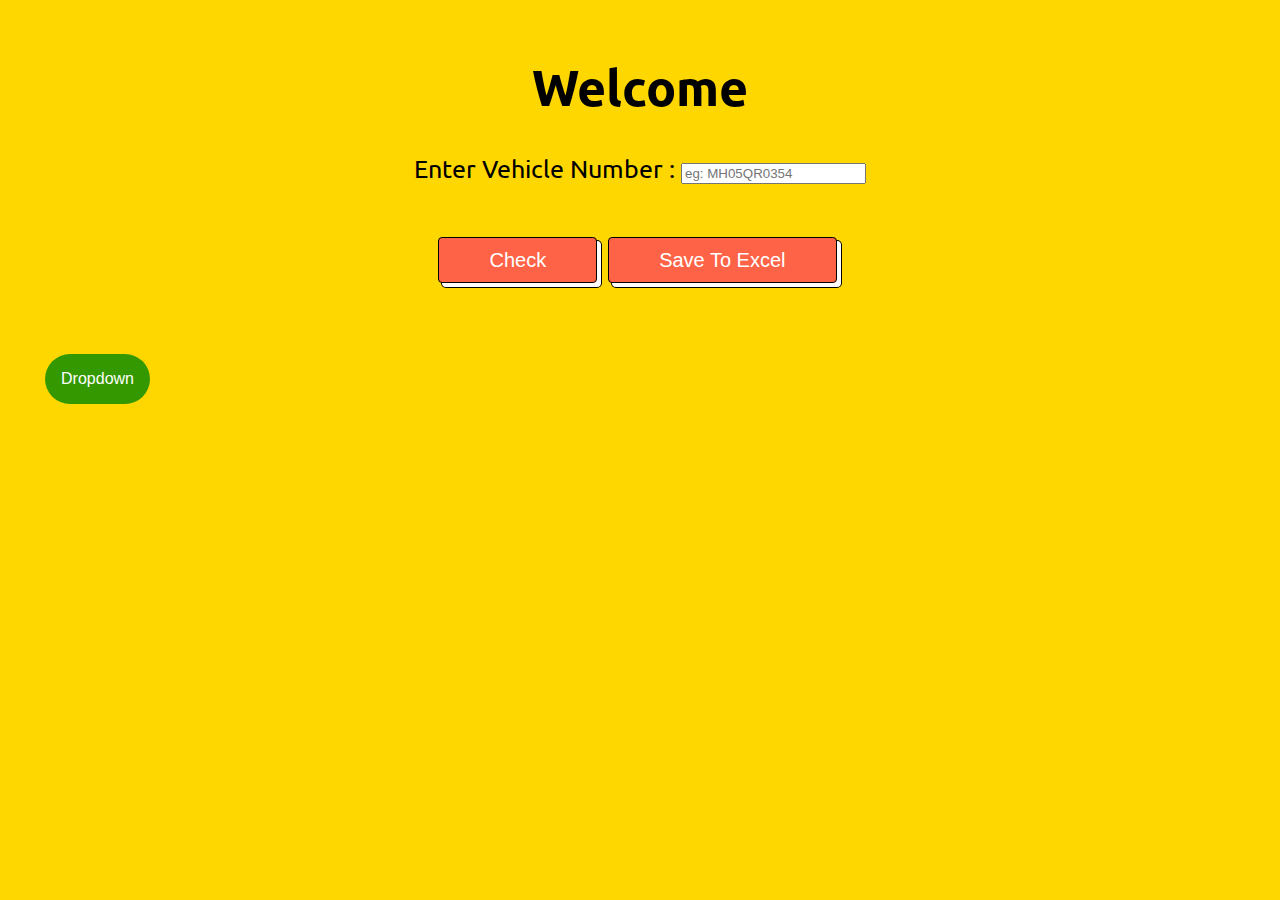
==== Home.html @ 114abadf "initial commit" ====
<!DOCTYPE html>
<html lang="en">
<head>
    <meta charset="UTF-8">
    <meta http-equiv="X-UA-Compatible" content="IE=edge">
    <meta name="viewport" content="width=device-width, initial-scale=1.0">
    <title>Document</title>
    <link rel="stylesheet" href="style.css">
    <link rel="preconnect" href="https://fonts.googleapis.com">
<link rel="preconnect" href="https://fonts.gstatic.com" crossorigin>
<link href="https://fonts.googleapis.com/css2?family=Ubuntu:wght@300&display=swap" rel="stylesheet">
<script src = "functioning.js"></script>

</head>
<body>
    <div class="main">
    <div class="welcome"><h1>Welcome</h1>

    </div>
    <div class="vehi-numm">

        <form>
            <label for="Vehicle name" id="enter-vehi-num"> Enter Vehicle Number :</label>
            <input type="text" name="" placeholder = "eg: MH05QR0354" id="vehi-numm">
            <br><br>    
            
           
        </form>
        
    </div>
<div class="btn"> 
    <button class="button-50" role="button">Check</button>
    <button class="button-50" role="button">Save To Excel</button>

    </div>
</div>
<div>
</div>

<div class="dropdown">
        <button onclick="myFunction()" class="dropbtn">Dropdown</button>
        <div id="myDropdown" class="dropdown-content">
          <a href="https://www.youtube.com/watch?v=yPK8cwBEOmg&ab_channel=TheNetNinja">Youtube</a>
          <a href="https://www.youtube.com/watch?v=rrLAg7xNERA&ab_channel=WebDevSimplified">Youtube</a>
          <a href="https://www.w3schools.com/howto/howto_js_dropdown.asp">Website</a>
        </div>
      </div>

 
</body>
</html>
---- style.css ----
body{
    background-color: #ffd700;
    font-family: 'Ubuntu',sans-serif;
    text-align: center;
    margin-top: 55px;
    
    ;
    
}
.main
{
    align-self: center;
    
}
div{
    font-size: 25px;
}

#enter-vehi-num{
    font-size: 25px;
    font-style: bold;
    /* position: absolute;
    right: 72%; */
    text-decoration-color: #990587;
}

#vehi-numm{
    /* position: absolute;
    right: 55%; */
    text-decoration-color: #990587;
    font-style: bold;
}


/* CSS */
.button-50 {
  appearance: button;
  background-color: 	#ff6347	;
  background-image: none;
  border: 1px solid #000;
  border-radius: 4px;
  box-shadow: #fff 4px 4px 0 0,#000	 4px 4px 0 1px;
  box-sizing: border-box;
  color: #fff;
  cursor: pointer;
  display: inline-block;
  font-family: ITCAvantGardeStd-Bk,Arial,sans-serif;
  font-size: 20px;
  font-weight: 400;
  line-height: 20px;
  margin: 0 5px 10px 0;
  overflow: visible;
  padding: 12px 40px;
  text-align: center;
  text-transform: none;
  touch-action: manipulation;
  user-select: none;
  -webkit-user-select: none;
  vertical-align: middle;
  white-space: nowrap;
}

.button-50:focus {
  text-decoration: none;
}

.button-50:hover {
  text-decoration: none;
}

.button-50:active {
  box-shadow: rgba(0, 0, 0, .125) 0 3px 5px inset;
  outline: 0;
}

.button-50:not([disabled]):active {
  box-shadow: #fff 2px 2px 0 0, #000 2px 2px 0 1px;
  transform: translate(2px, 2px);
}

@media (min-width: 768px) {
  .button-50 {
    padding: 12px 50px;
  }
}

.btn{
  align-items: center;
  margin-top: 20px;
  margin-right: auto;
  
}

/* Dropdown Button */
.dropbtn {
  border-radius: 80px;
  background-color: #349800;
  color: white;
  padding: 16px;
  font-size: 16px;
  border: none;
  cursor: pointer;
  position: absolute;
  top: 5ch;
  right: 490px;
}

/* Dropdown button on hover & focus */
.dropbtn:hover, .dropbtn:focus {
  background-color: #298009;
}

/* The container <div> - needed to position the dropdown content */
.dropdown {
  position: relative;
  display: inline-block;
}

/* Dropdown Content (Hidden by Default) */
.dropdown-content {
  display: none;
  position: absolute;
  background-color: #f1f1f1;
  min-width: 160px;
  box-shadow: 0px 8px 16px 0px rgba(0,0,0,0.2);
  z-index: 1;
  right: 420px;
  top: 7ch;

}

/* Links inside the dropdown */
.dropdown-content a {
  color: black;
  padding: 12px 16px;
  text-decoration: none;
  display: block;
}

/* Change color of dropdown links on hover */
.dropdown-content a:hover {background-color: #ddd;}

/* Show the dropdown menu (use JS to add this class to the .dropdown-content container when the user clicks on the dropdown button) */
.show {display:block;}
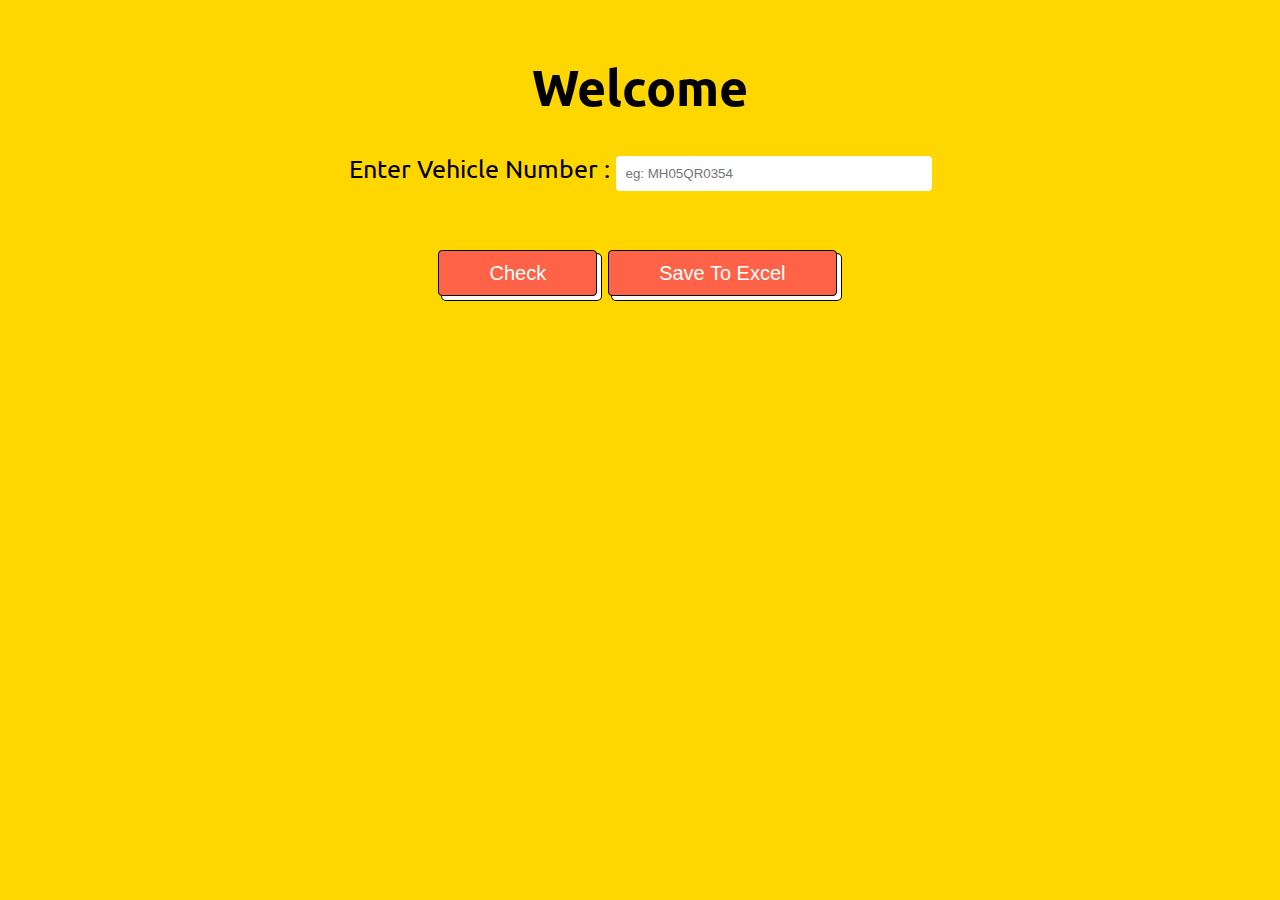
==== commit bcb41bd7: "third commit" ====
--- a/Home.html
+++ b/Home.html
@@ -1,4 +1,4 @@
-<!DOCTYPE html>
+
 <html lang="en">
 <head>
     <meta charset="UTF-8">
@@ -21,7 +21,7 @@
 
         <form>
             <label for="Vehicle name" id="enter-vehi-num"> Enter Vehicle Number :</label>
-            <input type="text" name="" placeholder = "eg: MH05QR0354" id="vehi-numm">
+            <input class="vehical_id" type="text" name="" placeholder = "eg: MH05QR0354" id="vehi-numm">
             <br><br>    
             
            
@@ -36,7 +36,7 @@
 </div>
 <div>
 </div>
-
+<!-- 
 <div class="dropdown">
         <button onclick="myFunction()" class="dropbtn">Dropdown</button>
         <div id="myDropdown" class="dropdown-content">
@@ -44,7 +44,7 @@
           <a href="https://www.youtube.com/watch?v=rrLAg7xNERA&ab_channel=WebDevSimplified">Youtube</a>
           <a href="https://www.w3schools.com/howto/howto_js_dropdown.asp">Website</a>
         </div>
-      </div>
+      </div> -->
 
  
 </body>
--- a/style.css
+++ b/style.css
@@ -22,6 +22,17 @@
     /* position: absolute;
     right: 72%; */
     text-decoration-color: #990587;
+}
+
+.vehical_id{
+  width :25%;
+  border : 2px ;
+  border-radius: 4px;
+  margin: 2px 0;
+  outline: none;
+  padding: 10px;
+  box-sizing: border-box;
+  
 }
 
 #vehi-numm{
